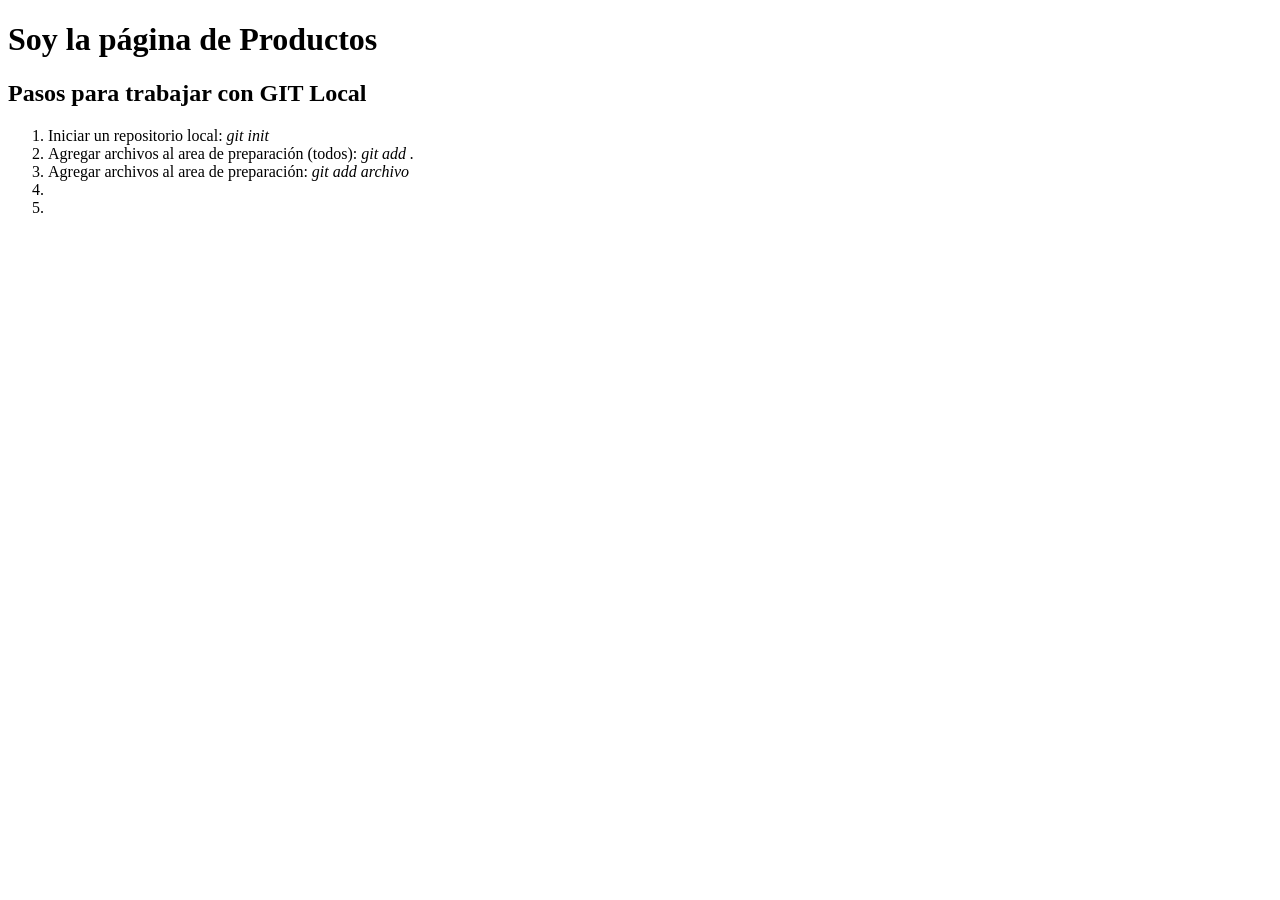
==== productos.html @ 6363fcef "Iniciamos el proyecto de Bootcamp" ====
<!DOCTYPE html>
<html lang="es">
<head>
    <meta charset="UTF-8">
    <meta name="viewport" content="width=device-width, initial-scale=1.0">
    <title>Productos</title>
</head>
<body>
    <h1>Soy la página de Productos</h1>
    <h2>
        Pasos para trabajar con GIT Local
    </h2>
    <ol>
        <li>
            Iniciar un repositorio local: <i>git init</i>
        </li>
        <li>
            Agregar archivos al area de preparación (todos): <i>git add .</i>
        </li>
        <li>
            Agregar archivos al area de preparación: <i>git add archivo</i>
        </li>
        <li></li>
        <li></li>

    </ol>
</body>
</html>
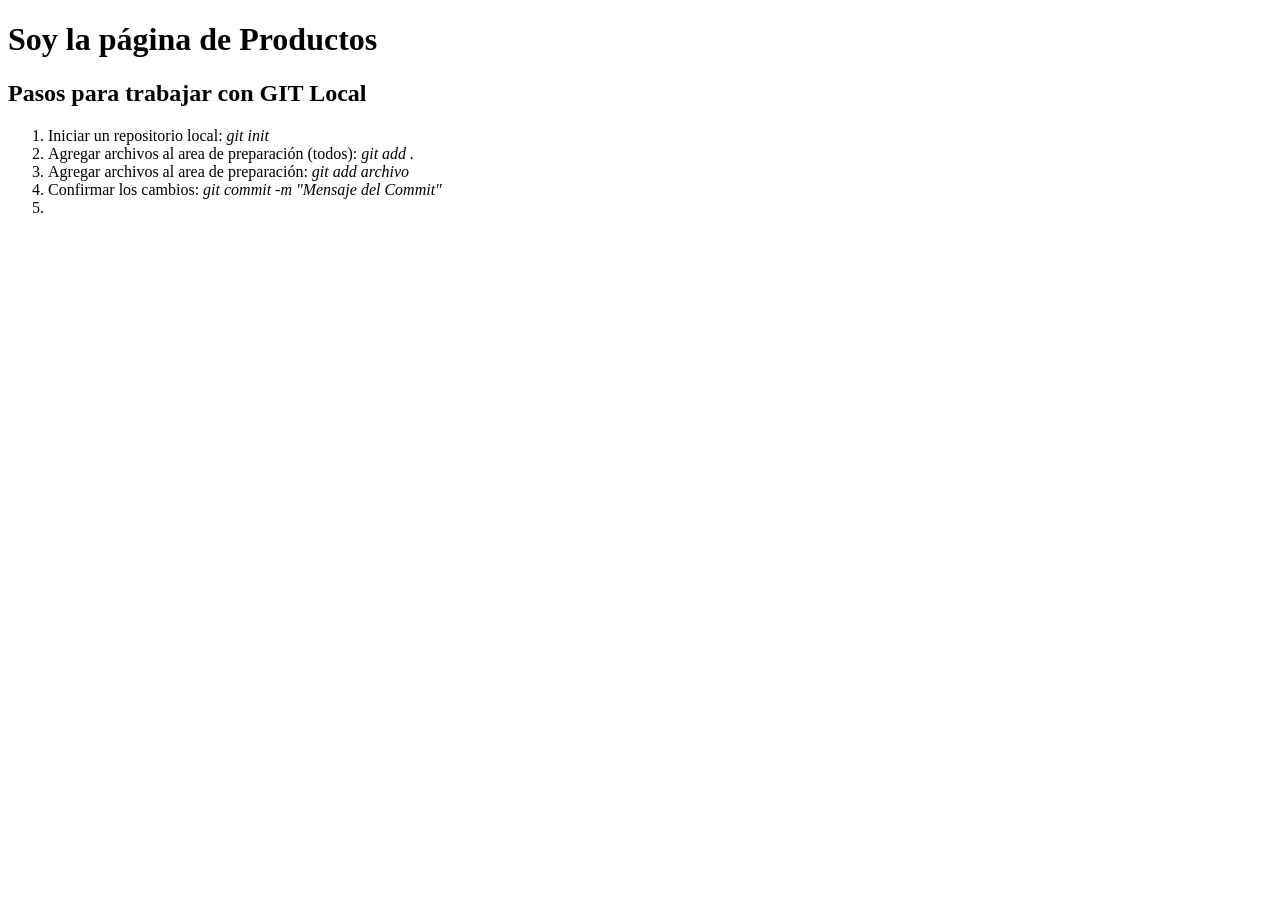
==== commit 7f8a821a: "Iniciamos el proyecto de Bootcamp" ====
--- a/productos.html
+++ b/productos.html
@@ -20,7 +20,9 @@
         <li>
             Agregar archivos al area de preparación: <i>git add archivo</i>
         </li>
-        <li></li>
+        <li>
+            Confirmar los cambios: <i>git commit -m "Mensaje del Commit"</i>
+        </li>
         <li></li>
 
     </ol>
